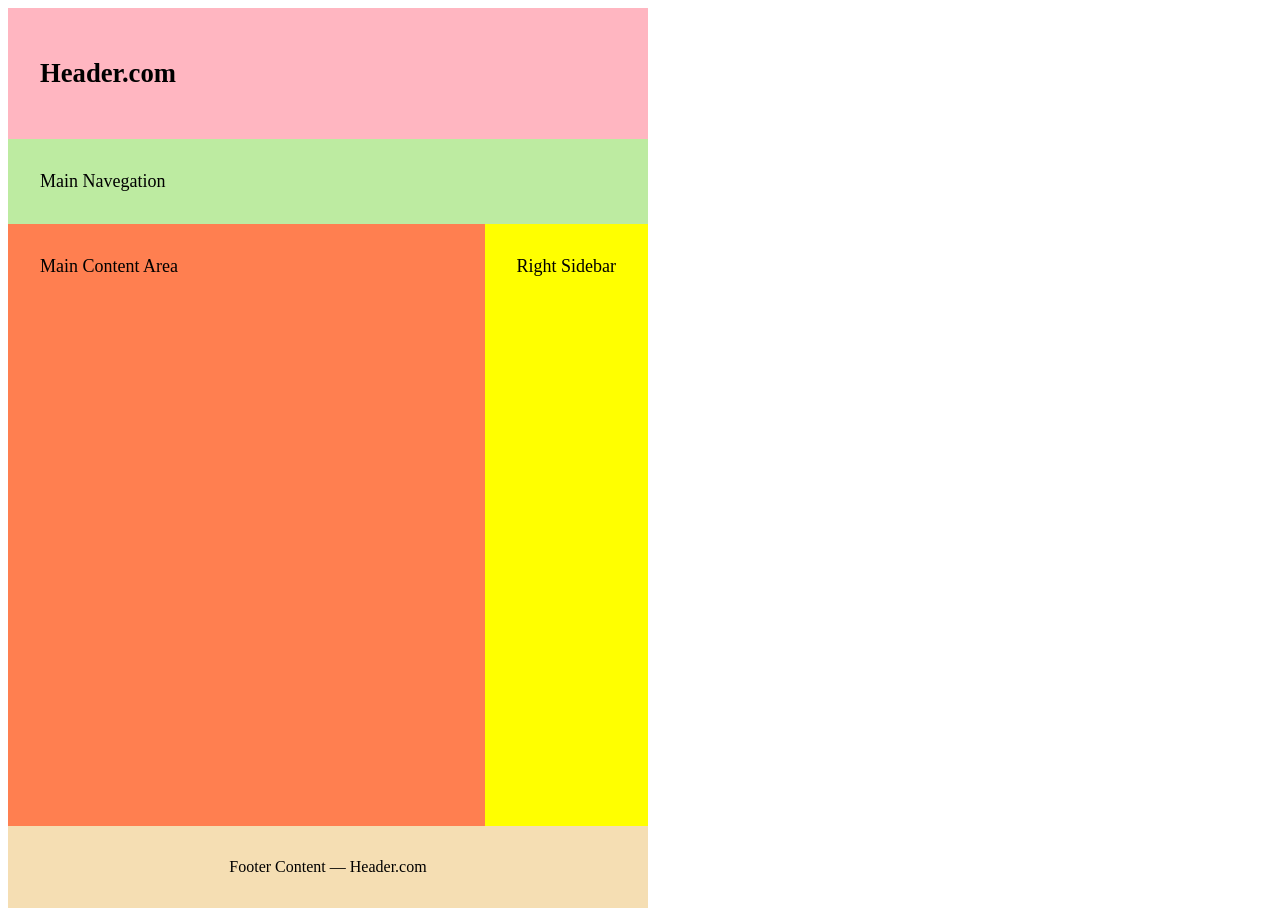
==== week01/index.html @ 665854a1 "Rename holygrail.html to index.html" ====
<!DOCTYPE html>
<html lang="en">
    <head>
        <title></title>
        <meta charset="UTF-8">
        <meta name="viewport" content="width=device-width, initial-scale=1">
        <link rel="stylesheet" type="text/css" href="styles/styles.css"> 
    </head>
    <body>
    <!-- this content was forked from Google Web Developers 10 Modern Layouts https://youtu.be/qm0IfG1GyZU?t=465-->
        <header>
            <h1 contenteditable>Header.com</h1>
        </header>
        <div class="main-navegation" contenteditable>Main Navegation</div>
        <main contenteditable>Main Content Area</main>
        <div class="right-sidebar" contenteditable>Right Sidebar</div>
        <footer contenteditable>Footer Content — Header.com</footer>
    </body>
</html>
---- week01/styles/styles.css ----
body {
    display: grid;
    width: 50%;
    height: 100vh;
    grid-template-columns: auto 1fr auto;
    grid-template-rows: auto auto 1fr auto;
}
  header {
    background: lightpink;
    padding: 2rem;
    grid-column: 1 / 4;
    font-size: smaller;
  }
  

  

  .main-navegation {
    font-size: large;
    background: rgb(189, 235, 161);
    padding: 2rem;
    height: 50%;
    grid-column: 1 / 4;
  }
  
  main {
    background: coral;
    font-size: large;
    grid-column: 2/ 3;
    padding: 2rem;
  }

  
  .right-sidebar {
    background: yellow;
    font-size: large;
    padding: 2rem;
    grid-column: 3 / 3;
  }
  
  footer {
    background: wheat;
    padding: 2rem;
    text-align: center;
    grid-column: 1 / 4;
  }
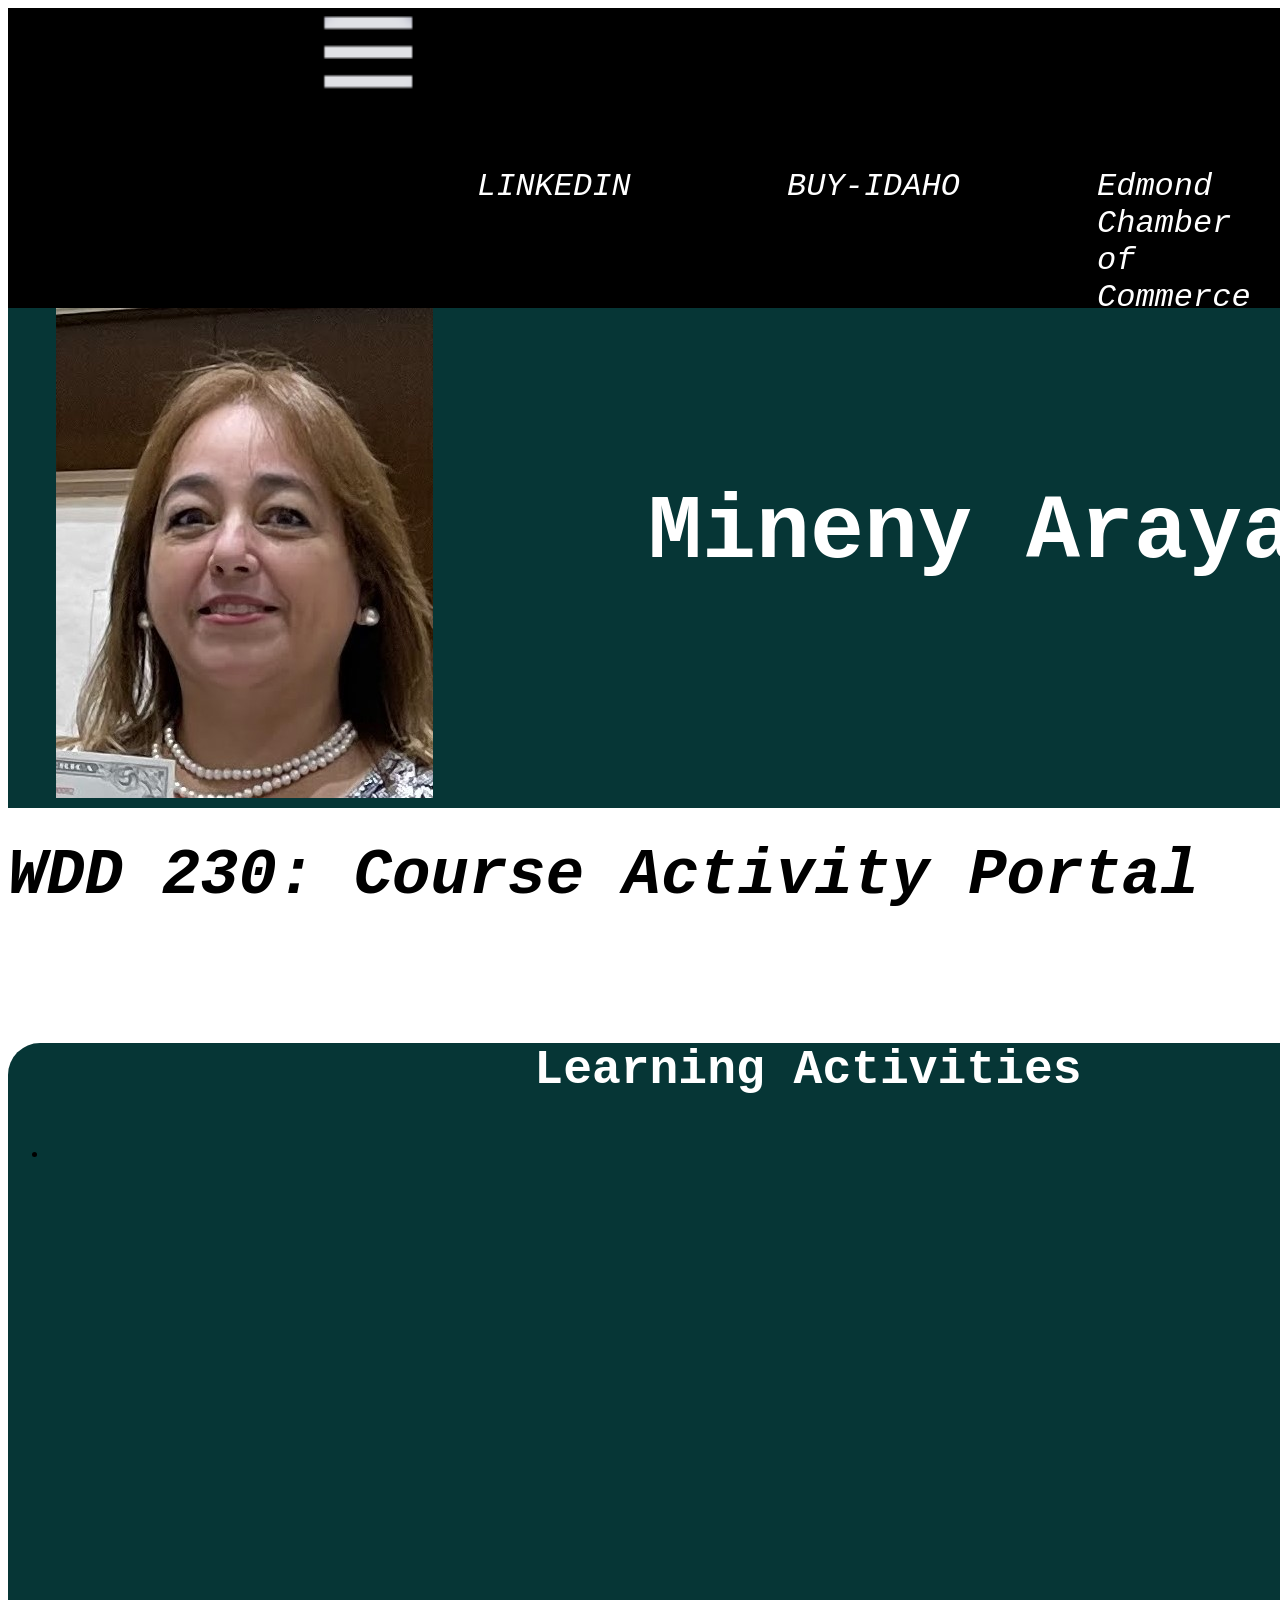
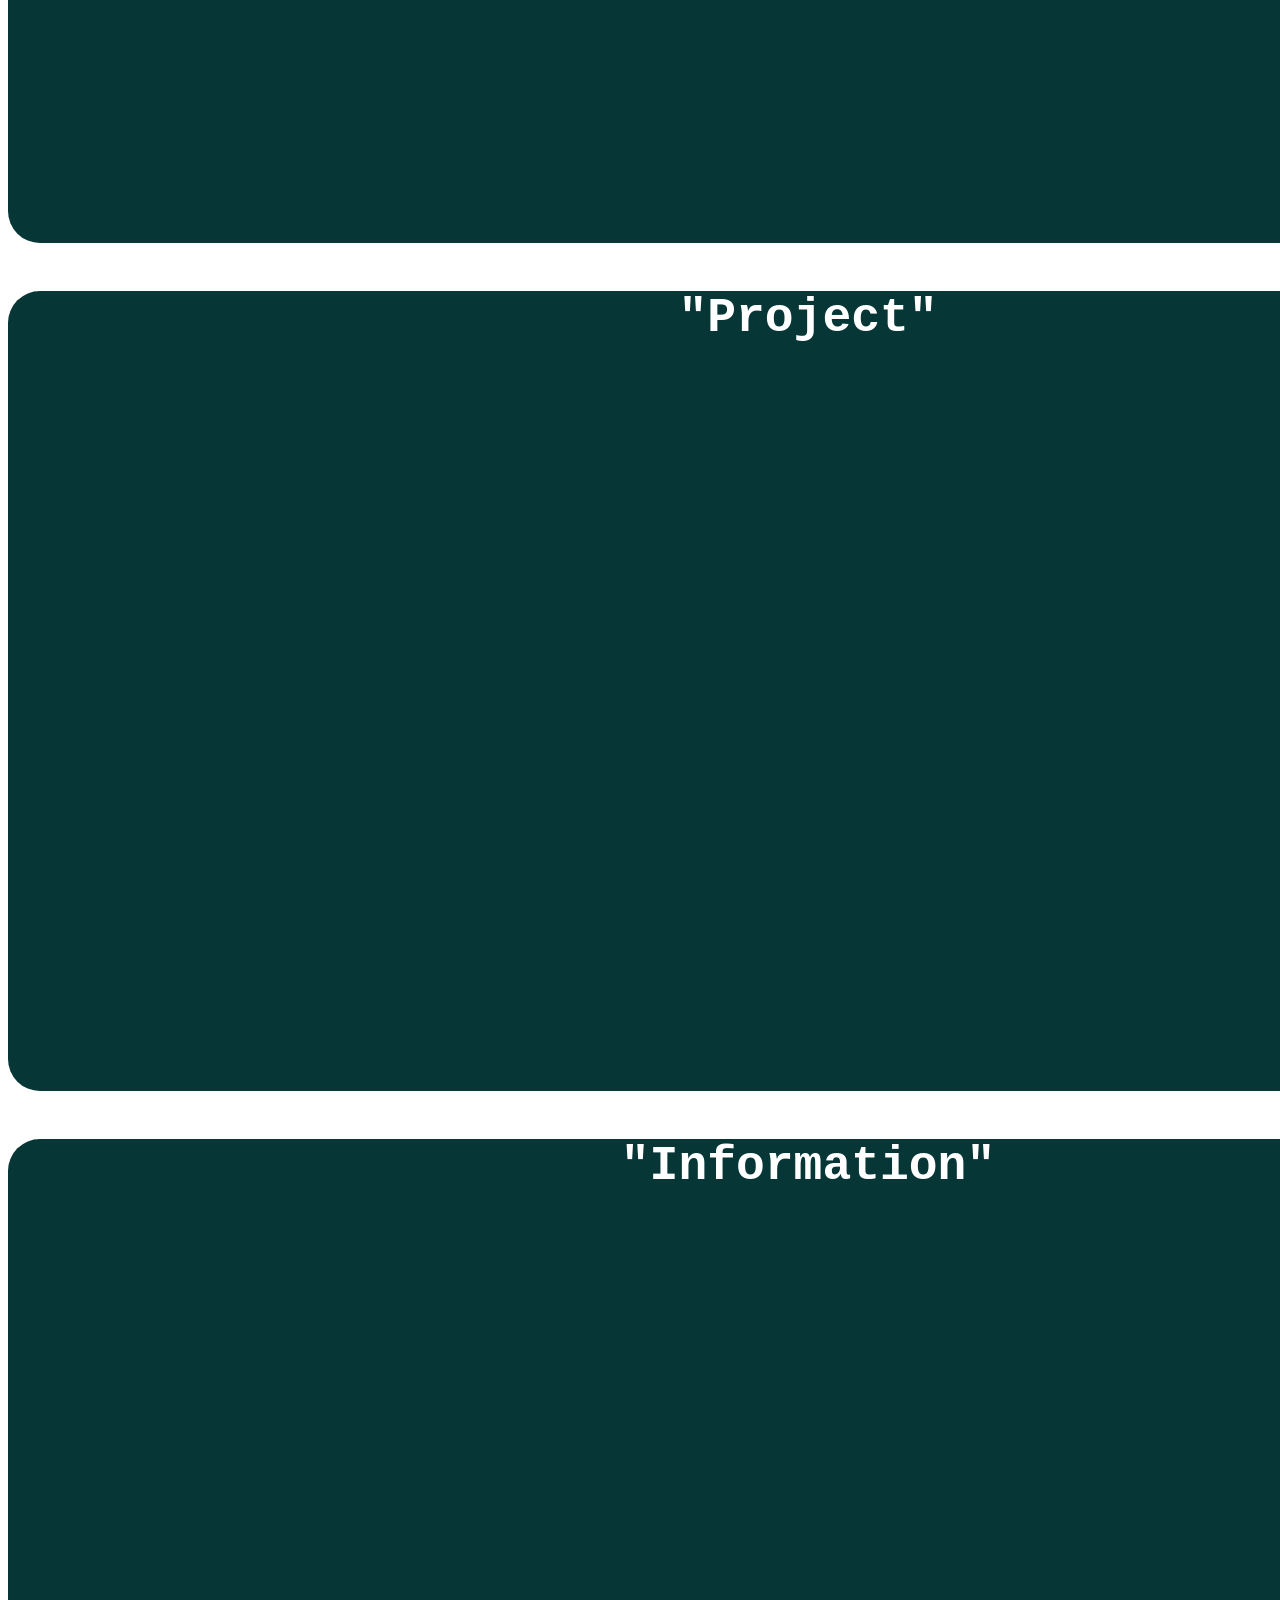
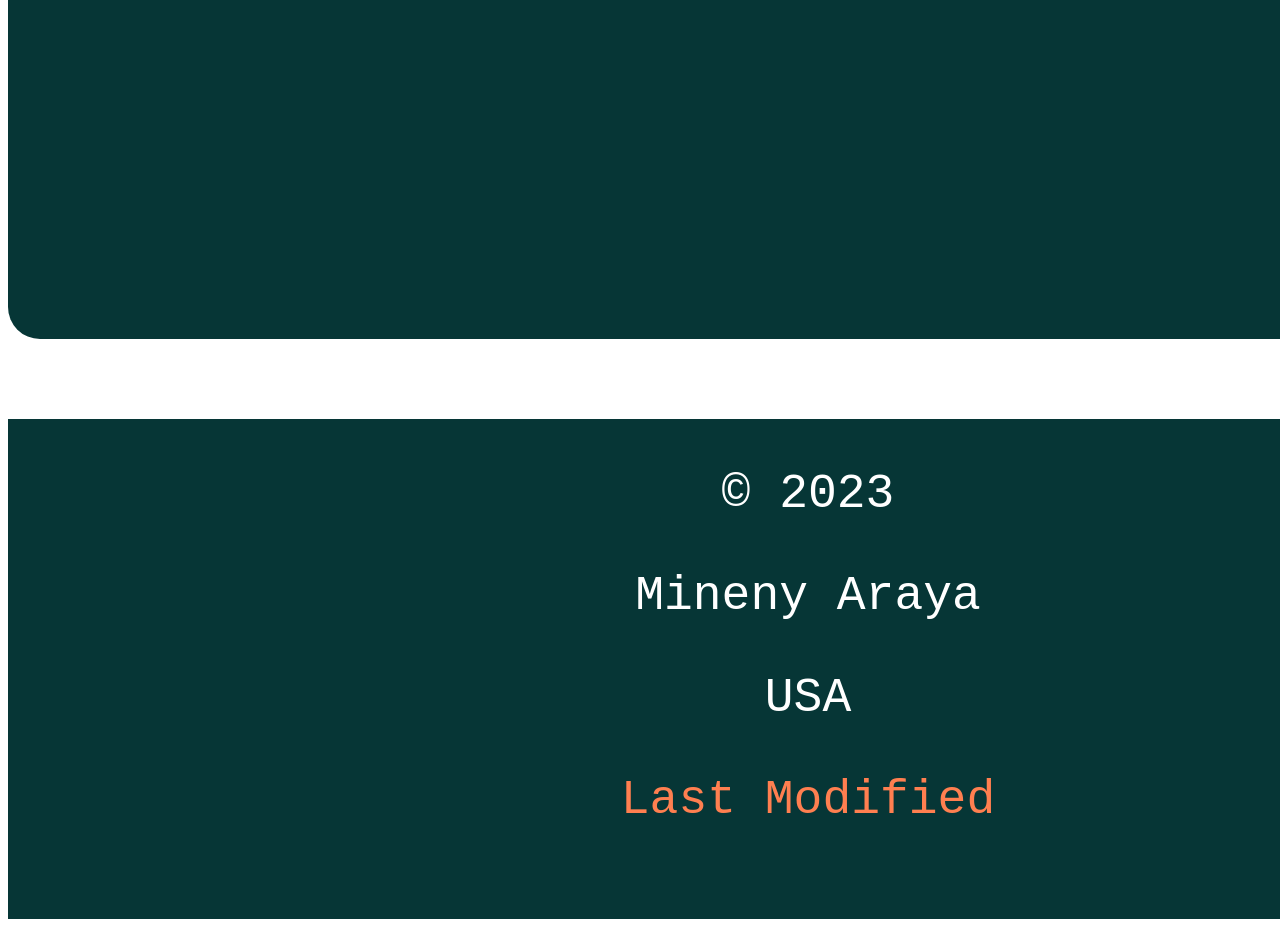
==== commit 607b2374: "Add files via upload" ====
--- a/week01/index.html
+++ b/week01/index.html
@@ -1,19 +1,52 @@
 <!DOCTYPE html>
 <html lang="en">
-    <head>
-        <title></title>
-        <meta charset="UTF-8">
-        <meta name="viewport" content="width=device-width, initial-scale=1">
-        <link rel="stylesheet" type="text/css" href="styles/styles.css"> 
-    </head>
-    <body>
-    <!-- this content was forked from Google Web Developers 10 Modern Layouts https://youtu.be/qm0IfG1GyZU?t=465-->
+<head>
+    <meta charset="UTF-8">
+    <title>WDD 230 - Portal - Mineny Araya</title>
+    <meta name="viewport" content="width=device-width, initial-scale=1">
+    <meta name="Author" content="WDD 230 -Mineny Araya">
+    <meta name="WDD 230 - Mineny Araya" content="This is my course assiggnment portal">  
+</head>
+<body>
+    <div id="content">
         <header>
-            <h1 contenteditable>Header.com</h1>
+            <nav>
+                <img src="images/hamburguer_icon.png" alt="hamburguer_icon">
+                <a href="https://linkedin.com">LINKEDIN</a>
+                <a href="https://www.byui.edu/">BUY-IDAHO</a>
+                <a href="chamber-site-plan.html">Edmond Chamber of Commerce</a>
+                <link rel="stylesheet" type="text/css" href="styles/base.css">  
+            </nav>
+            <img src="images/me.jpg" alt="Me">
+            <h1>Mineny Araya</h1>
         </header>
-        <div class="main-navegation" contenteditable>Main Navegation</div>
-        <main contenteditable>Main Content Area</main>
-        <div class="right-sidebar" contenteditable>Right Sidebar</div>
-        <footer contenteditable>Footer Content — Header.com</footer>
-    </body>
+        <main>
+            <h2>WDD 230: Course Activity Portal</h2>
+            <section id="card">
+            <h3>Learning Activities</h3>
+                <ul>
+                    <li>
+                        <a href="none"></a>
+                    </li>
+                    
+                </ul>
+            </section>
+            <section class="card">
+                <h3>"Project"</h3>
+                <a href=""></a>
+            </section>
+            <section class="card" >
+                <h3>"Information"</h3>
+            </section>
+            </main>
+            <footer>
+                <p> &copy; 2023</p>
+                <p>Mineny Araya</P>
+                <p>USA</p>
+                <p class="highlight" id="lastmodified" >Last Modified</p>           
+            </footer>
+                <a href="scripts/getDates.js"></a>
+    </div>
+</body> 
 </html>
+   
--- a/week01/styles/base.css
+++ b/week01/styles/base.css
@@ -0,0 +1,116 @@
+
+#content{
+  max-width: 1600px;
+  margin: auto;
+  display:grid;
+}
+head{
+  justify-content: center;
+  margin-left: 0px;
+}
+nav {
+  display: flex;
+  background-color: black;
+  justify-content: center;
+  width: 1600px;
+  height: 300px;
+}
+
+nav img{
+  display: flex;
+  width: 100px;
+  height: 100px;
+  margin-left: 20%;
+}
+nav a{
+  display: flex;
+  font-family: 'Courier New', Courier, monospace;
+  font-style: italic;
+  font-size: 2rem;
+  margin-top: 100PX;
+  margin-right: 0%;
+  padding: 60PX;
+  width: 190px;
+  height: 800px;
+  color: white;
+  text-decoration: none;
+  position: relative;
+
+}
+header{
+  background-color: rgb(6, 54, 54);
+  width: 1600px;
+  height: 800px;
+}
+header img{
+  margin-left: 3%;
+}
+
+h1{
+  margin-left: 40%;
+  margin-top: -20%;
+  font-family: 'Courier New', Courier, monospace;
+  font-style: normal;
+  font-size: 90px;
+  color: white;
+}
+h2{
+  height: 150px;
+  margin-top: 2%;
+  font-family: 'Courier New', Courier, monospace;
+  font-style: oblique;
+  font-size: 4rem;
+
+}
+
+#card{
+  background-color: rgb(6, 54, 54);
+  border-radius: 2rem;
+  width: 1600px;
+  height: 800px;
+  
+}
+h3{
+  font-family: 'Courier New', Courier, monospace;
+  color: white;
+  font-size: 3rem;
+  text-align: center;
+}
+h4{
+  background-color: white;
+  margin-top: 150px;
+  width: 1600px;
+  height: 600px;
+}
+
+.card{
+  border-radius: 2rem;
+  box-sizing: border-box;
+  background-color: rgb(6, 54, 54);
+  width: 1600px; 
+  height: 800px;
+}
+
+footer{
+  background-color: rgb(6, 54, 54);
+  width: 1600px; 
+  height: 500px;
+  margin-top: 5%;
+  
+} 
+
+footer p{
+  font-family: 'Courier New', Courier, monospace;
+  font-style: normal;
+  color: white;
+  font-size: 3rem;
+  text-align: center;
+
+}
+
+#lastmodified{
+font-family: 'Courier New', Courier, monospace;
+color: coral;
+}
+
+
